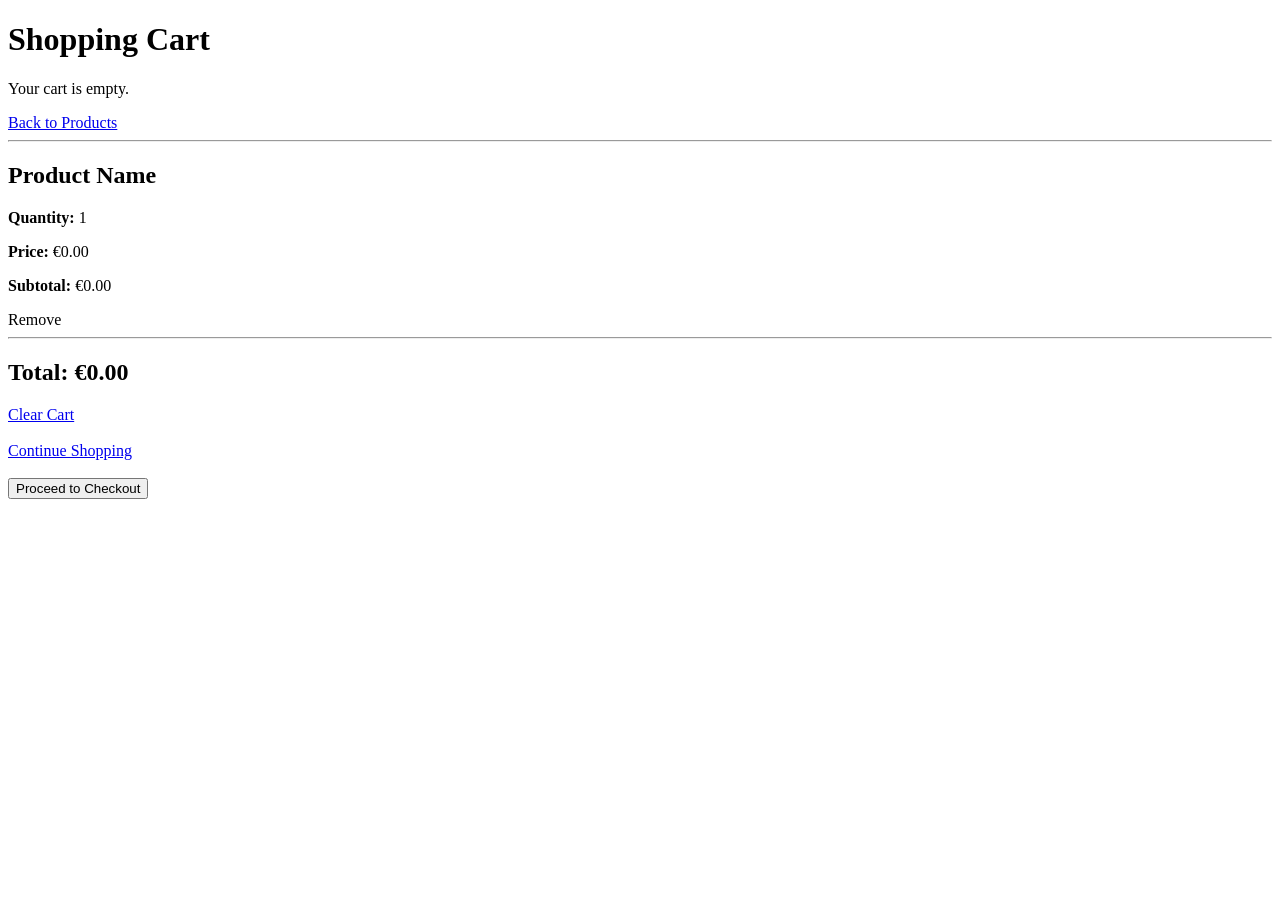
==== src/main/resources/templates/cart.html @ 6d3cb686 "Initial Spring Boot setup with product cart and order models" ====
<!doctype html>
<html lang="en" xmlns:th="http://www.thymeleaf.org">
  <head>
    <meta charset="UTF-8" />
    <title>Shopping Cart</title>
  </head>
  <body>
    <h1>Shopping Cart</h1>

    <div th:if="${#lists.isEmpty(cartItems)}">
      <p>Your cart is empty.</p>
      <a href="/products">Back to Products</a>
    </div>

    <div th:unless="${#lists.isEmpty(cartItems)}">
      <div th:each="item : ${cartItems}">
        <hr />

        <h2 th:text="${item.product.name}">Product Name</h2>

        <p>
          <strong>Quantity:</strong>
          <span th:text="${item.quantity}">1</span>
        </p>

        <p>
          <strong>Price:</strong>
          €<span th:text="${item.product.price}">0.00</span>
        </p>

        <p>
          <strong>Subtotal:</strong>
          €<span th:text="${item.subtotal}">0.00</span>
        </p>

        <a th:href="@{/cart/remove/{id}(id=${item.product.id})}">Remove</a>
      </div>

      <hr />

      <h2>Total: €<span th:text="${total}">0.00</span></h2>

      <a href="/cart/clear">Clear Cart</a>
      <br /><br />
      <a href="/products">Continue Shopping</a>
      <br /><br />
      <button>Proceed to Checkout</button>
    </div>
  </body>
</html>
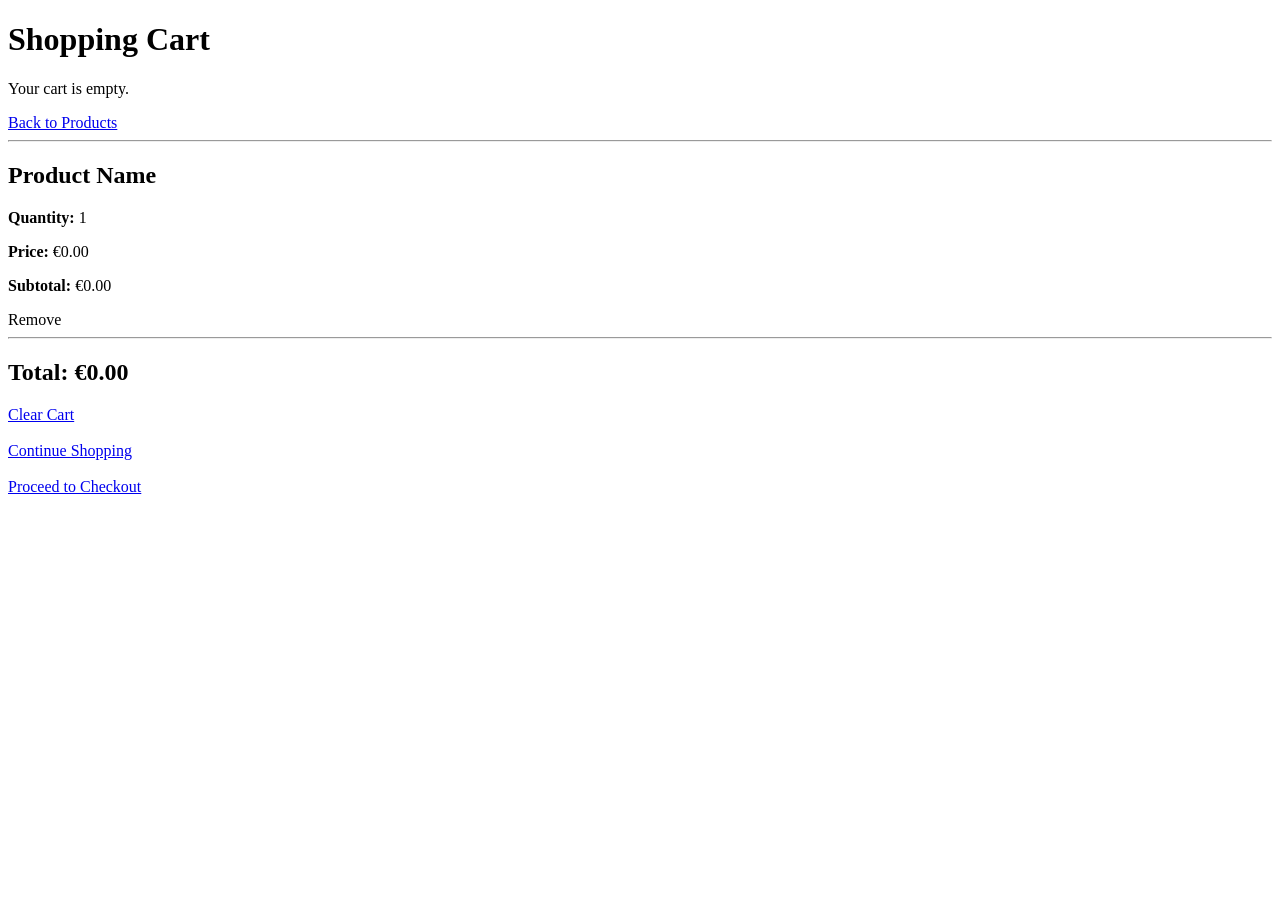
==== commit 0bafc922: "Add simulated checkout and order confirmation" ====
--- a/src/main/resources/templates/cart.html
+++ b/src/main/resources/templates/cart.html
@@ -44,7 +44,7 @@
       <br /><br />
       <a href="/products">Continue Shopping</a>
       <br /><br />
-      <button>Proceed to Checkout</button>
+      <a href="/checkout">Proceed to Checkout</a>
     </div>
   </body>
 </html>
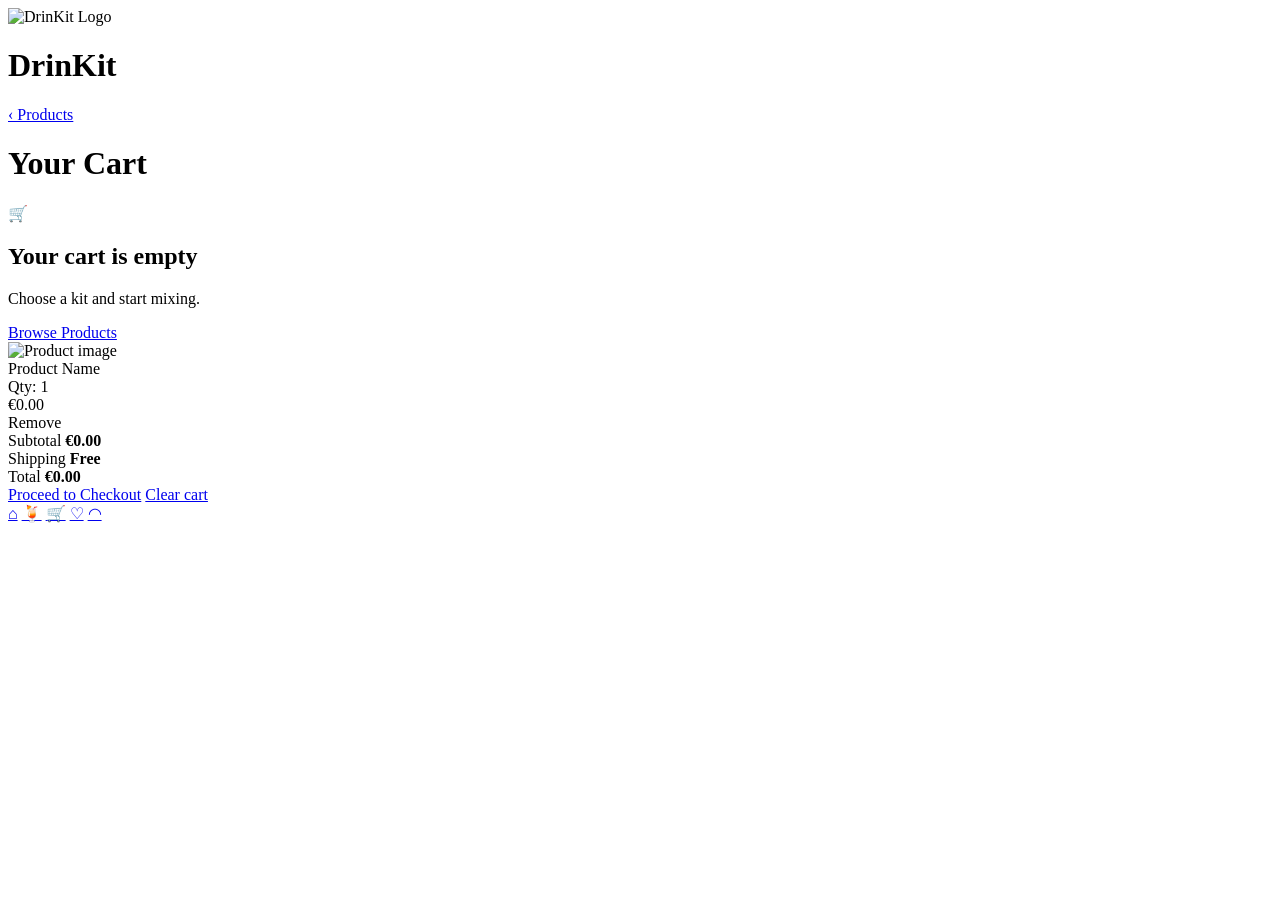
==== commit a6f20a09: "Improve mobile UI and add guide images" ====
--- a/src/main/resources/templates/cart.html
+++ b/src/main/resources/templates/cart.html
@@ -2,49 +2,98 @@
 <html lang="en" xmlns:th="http://www.thymeleaf.org">
   <head>
     <meta charset="UTF-8" />
-    <title>Shopping Cart</title>
+    <meta name="viewport" content="width=device-width, initial-scale=1" />
+    <title>Cart</title>
+    <link rel="stylesheet" href="/css/style.css" />
   </head>
+
   <body>
-    <h1>Shopping Cart</h1>
+    <div class="app-shell cart-page">
+      <div class="brand-bar detail-brand">
+        <img
+          src="/images/drinkit-logo.png"
+          alt="DrinKit Logo"
+          class="brand-logo detail-logo"
+        />
 
-    <div th:if="${#lists.isEmpty(cartItems)}">
-      <p>Your cart is empty.</p>
-      <a href="/products">Back to Products</a>
-    </div>
-
-    <div th:unless="${#lists.isEmpty(cartItems)}">
-      <div th:each="item : ${cartItems}">
-        <hr />
-
-        <h2 th:text="${item.product.name}">Product Name</h2>
-
-        <p>
-          <strong>Quantity:</strong>
-          <span th:text="${item.quantity}">1</span>
-        </p>
-
-        <p>
-          <strong>Price:</strong>
-          €<span th:text="${item.product.price}">0.00</span>
-        </p>
-
-        <p>
-          <strong>Subtotal:</strong>
-          €<span th:text="${item.subtotal}">0.00</span>
-        </p>
-
-        <a th:href="@{/cart/remove/{id}(id=${item.product.id})}">Remove</a>
+        <div class="brand-text">
+          <h1 class="brand-name detail-brand-name">DrinKit</h1>
+        </div>
       </div>
 
-      <hr />
+      <div class="cart-header">
+        <a href="/products" class="back-link">‹ Products</a>
+        <h1>Your Cart</h1>
+      </div>
 
-      <h2>Total: €<span th:text="${total}">0.00</span></h2>
+      <div th:if="${#lists.isEmpty(cartItems)}" class="empty-cart-card">
+        <div class="empty-icon">🛒</div>
+        <h2>Your cart is empty</h2>
+        <p>Choose a kit and start mixing.</p>
+        <a href="/products" class="primary-button">Browse Products</a>
+      </div>
 
-      <a href="/cart/clear">Clear Cart</a>
-      <br /><br />
-      <a href="/products">Continue Shopping</a>
-      <br /><br />
-      <a href="/checkout">Proceed to Checkout</a>
+      <div th:unless="${#lists.isEmpty(cartItems)}">
+        <div class="cart-items">
+          <div class="cart-item-card" th:each="item : ${cartItems}">
+            <img
+              class="cart-item-image"
+              th:src="${item.product.imageUrl}"
+              alt="Product image"
+            />
+
+            <div class="cart-item-info">
+              <div class="cart-item-title" th:text="${item.product.name}">
+                Product Name
+              </div>
+
+              <div class="cart-item-meta">
+                Qty: <span th:text="${item.quantity}">1</span>
+              </div>
+
+              <div class="cart-item-price">
+                €<span th:text="${item.subtotal}">0.00</span>
+              </div>
+
+              <a
+                th:href="@{/cart/remove/{id}(id=${item.product.id})}"
+                class="remove-link"
+              >
+                Remove
+              </a>
+            </div>
+          </div>
+        </div>
+
+        <div class="cart-summary-card">
+          <div class="summary-row">
+            <span>Subtotal</span>
+            <strong>€<span th:text="${total}">0.00</span></strong>
+          </div>
+
+          <div class="summary-row">
+            <span>Shipping</span>
+            <strong>Free</strong>
+          </div>
+
+          <div class="summary-total">
+            <span>Total</span>
+            <strong>€<span th:text="${total}">0.00</span></strong>
+          </div>
+
+          <a href="/checkout" class="primary-button">Proceed to Checkout</a>
+
+          <a href="/cart/clear" class="clear-cart-link">Clear cart</a>
+        </div>
+      </div>
+
+      <div class="bottom-nav">
+        <a href="/">⌂</a>
+        <a href="/products">🍹</a>
+        <a href="/cart">🛒</a>
+        <a href="/products">♡</a>
+        <a href="/">◠</a>
+      </div>
     </div>
   </body>
 </html>
